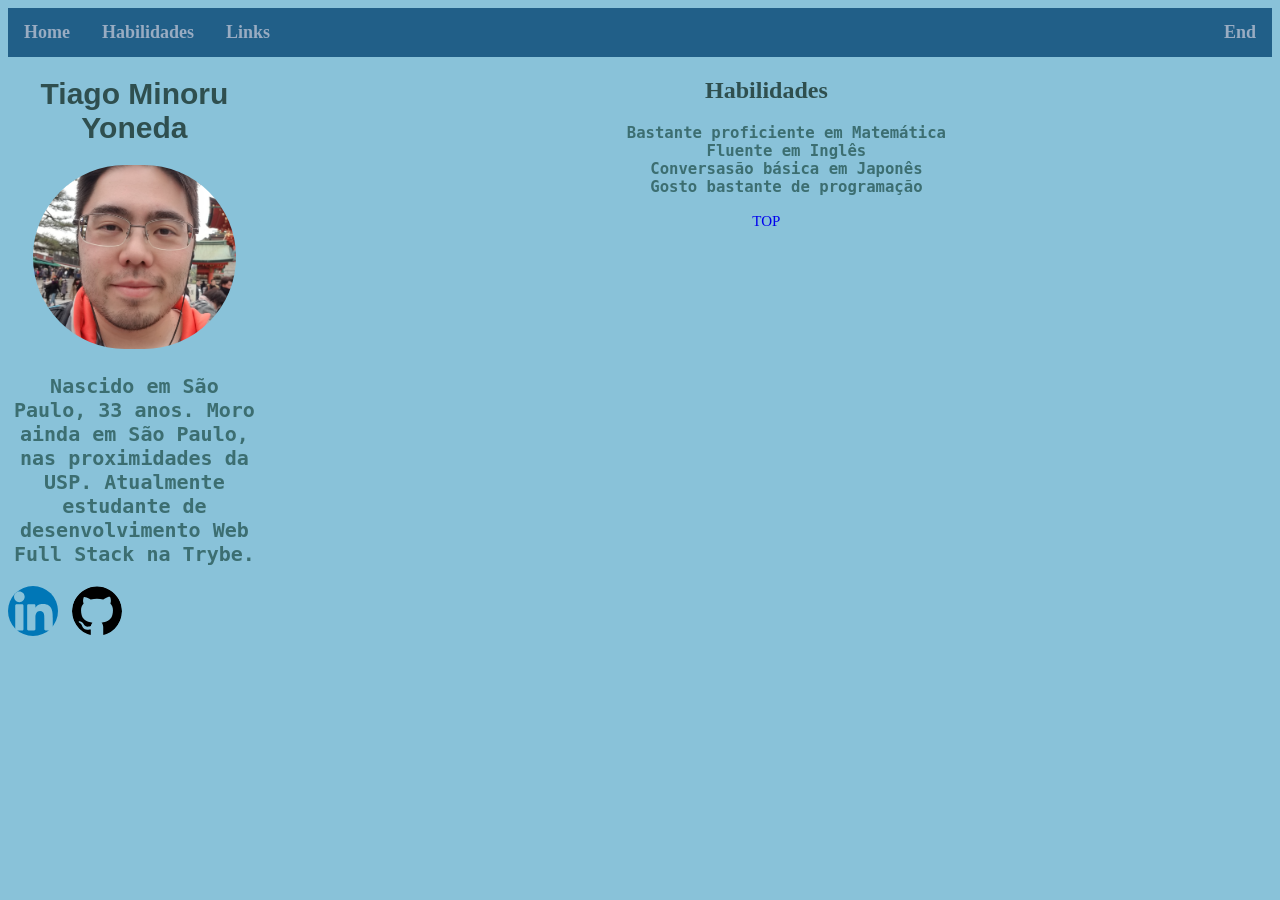
==== index.html @ 687fceaf "arrumando o portifolio" ====
<!DOCTYPE html>
<html lang="pt-br">
    <head>
        <meta charset="UTF-8">
        <title>Portifólio Tiago Minoru Yoneda</title>
        <link rel="stylesheet" type="text/css" href="./css/mypage.css">
    </head>
    <body>
        <div class="topnav">
            <a class="TOP">Home</a>
            <a href="#habilidades"> Habilidades</a>
            <a href="#links"> Links</a>
            <a href="#end" style="float:right">End</a>

        </div>
    
        <div class="left-side">
       
        <div class="intro">
                <h1>Tiago Minoru Yoneda</h1>

                <img class="profile-pic" src="./imagens/me.jpg" alt="Passeio que fiz no japão no Fushimi Inari Jinjya">
                <p>Nascido em São Paulo, 33 anos. Moro ainda em São Paulo, nas proximidades da USP. Atualmente estudante de desenvolvimento Web Full Stack na Trybe.</p>
            </div>

            <div class='links' id="links">
                <div>
                    <a href="https://www.linkedin.com/in/tiago-yoneda/" target="_blank">
                        <img class="icons" src="./imagens/linkedin.svg">
                    </a>
                </div>
                <div>
                    <a href="https://github.com/tiago-yoneda" target="_blank">
                        <img class="icons" src="./imagens/github.svg">
                    </a>
                </div>
            </div>  
        </div>

        <div class="right-side">
            <div class="habilidades" id="habilidades">
                <h2>Habilidades</h2>
                <ul>
                    <li>Bastante proficiente em Matemática</li>
                    <li>Fluente em Inglês</li>
                    <li>Conversasão básica em Japonês</li>
                    <li>Gosto bastante de programação</li>
                </ul>
            </div>

            <p id="end"><a href="#TOP">TOP</a></p>
        </div>
    </body>

</html>
---- css/mypage.css ----
body{
    background-color:#89c2d9;
    text-align:center;
    color:#3c6e71;
    }

h1{
    font-family:'Trebuchet MS', 'Lucida Sans Unicode', 'Lucida Grande', 'Lucida Sans', Arial, sans-seriu
}

h2{
    color:darkslategray;
    font-size:1.5em;
}

ul{
    list-style-type:none;
    font-weight:600;
    font-size:1.2em;
    font-family:monospace;
}

.links{
    text-align:left;
    color:darkred;
    font-size:1.2em;
    }
    
.left-side{
    width:20%;
    font-size:20px;
    font-weight:600;
    font-family:monospace;
    float: left;
}

.links div{
    display: inline-block;
    
}

.intro h1{
    color:darkslategray;
    font-size:30px;
}
.profile-pic{
    border-radius: 200px;
    width: 80%;
    
}
.icons{
    width:50px;
    border-radius:50px;
}

#navigator ul li a{
    display:inline-block;
    text-decoration:none;
}

.right-side{
    width: 80%;
    float: right;
}

.topnav {
    overflow: hidden;
    background-color: #215f88;
  }

.topnav a {
    float: left;
    color: #99acc2;
    text-align: center;
    padding: 14px 16px;
    text-decoration: none;
    font-weight:bold;
    font-size: 18px;
}

.topnav a:hover {
    background-color: #99acc2;;
    color: #215f88;
}


#end a{
    
    font-size:15px;
    text-decoration: none;
}
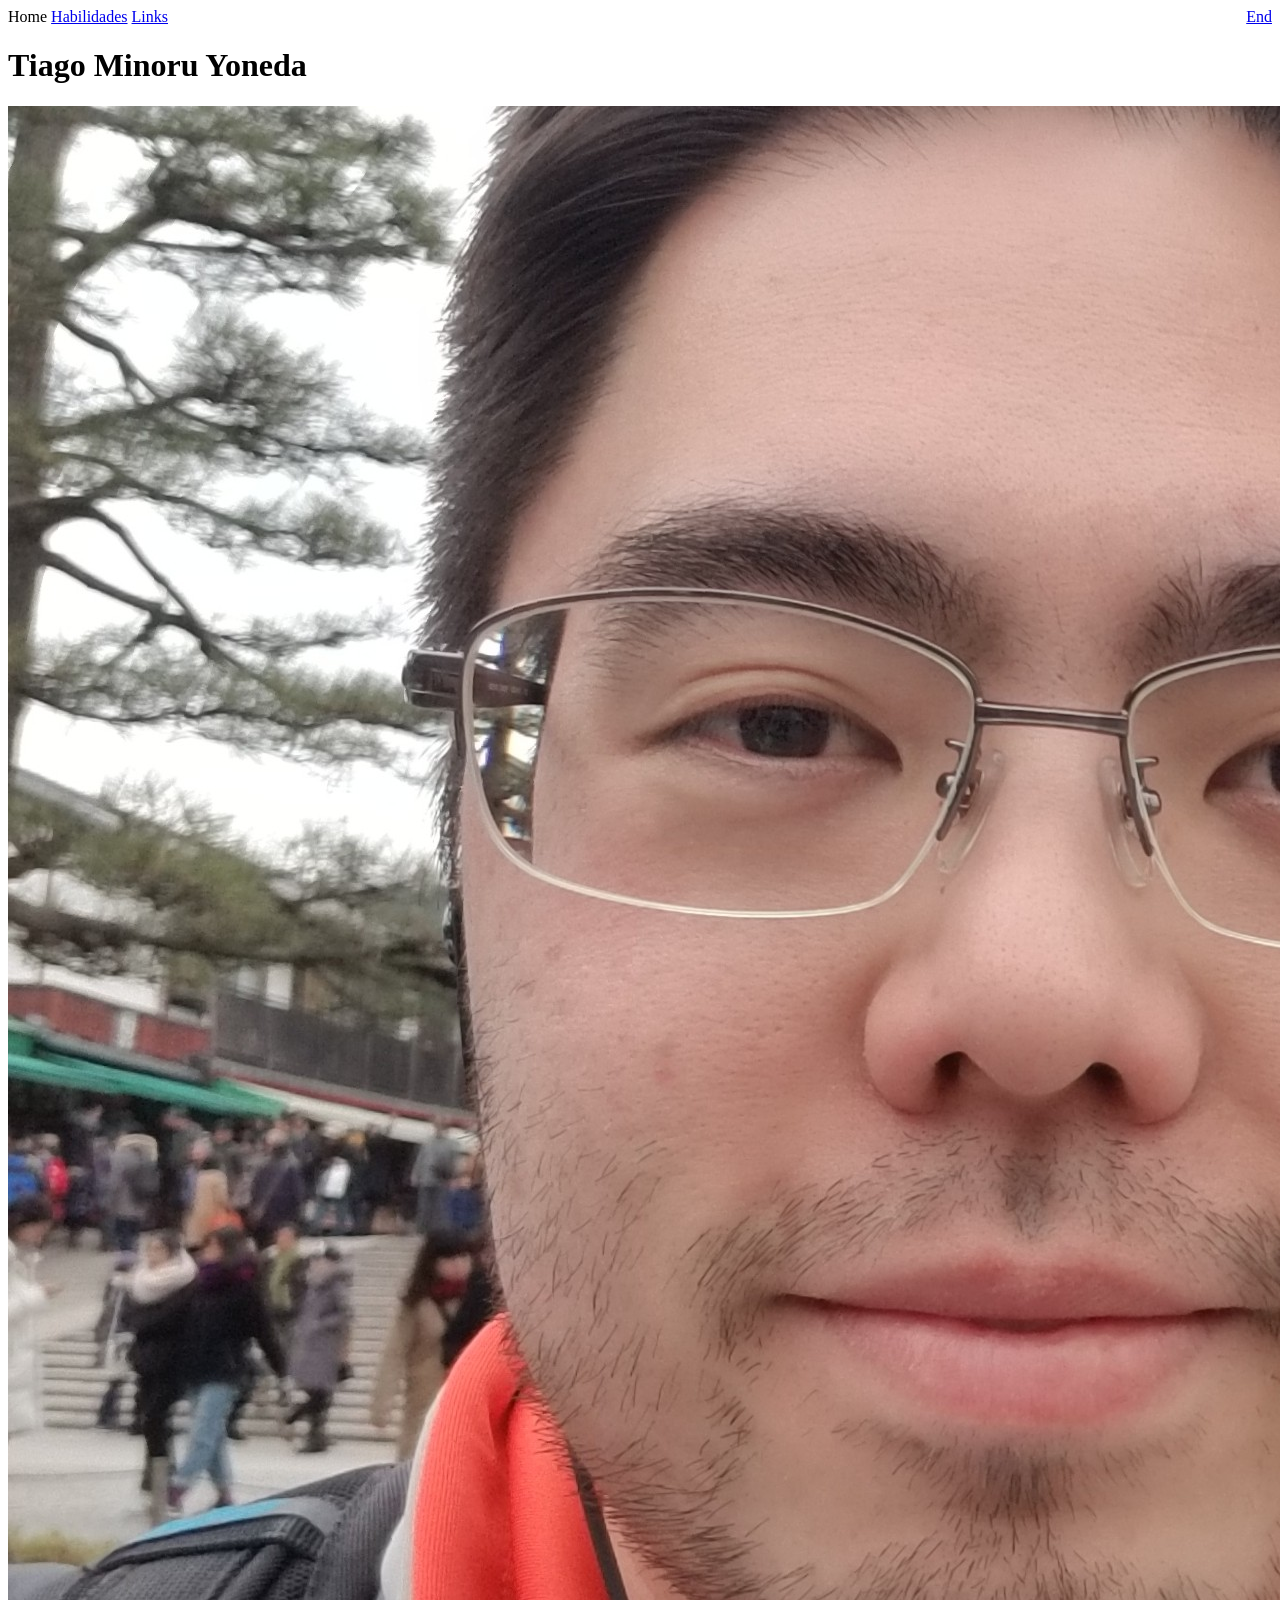
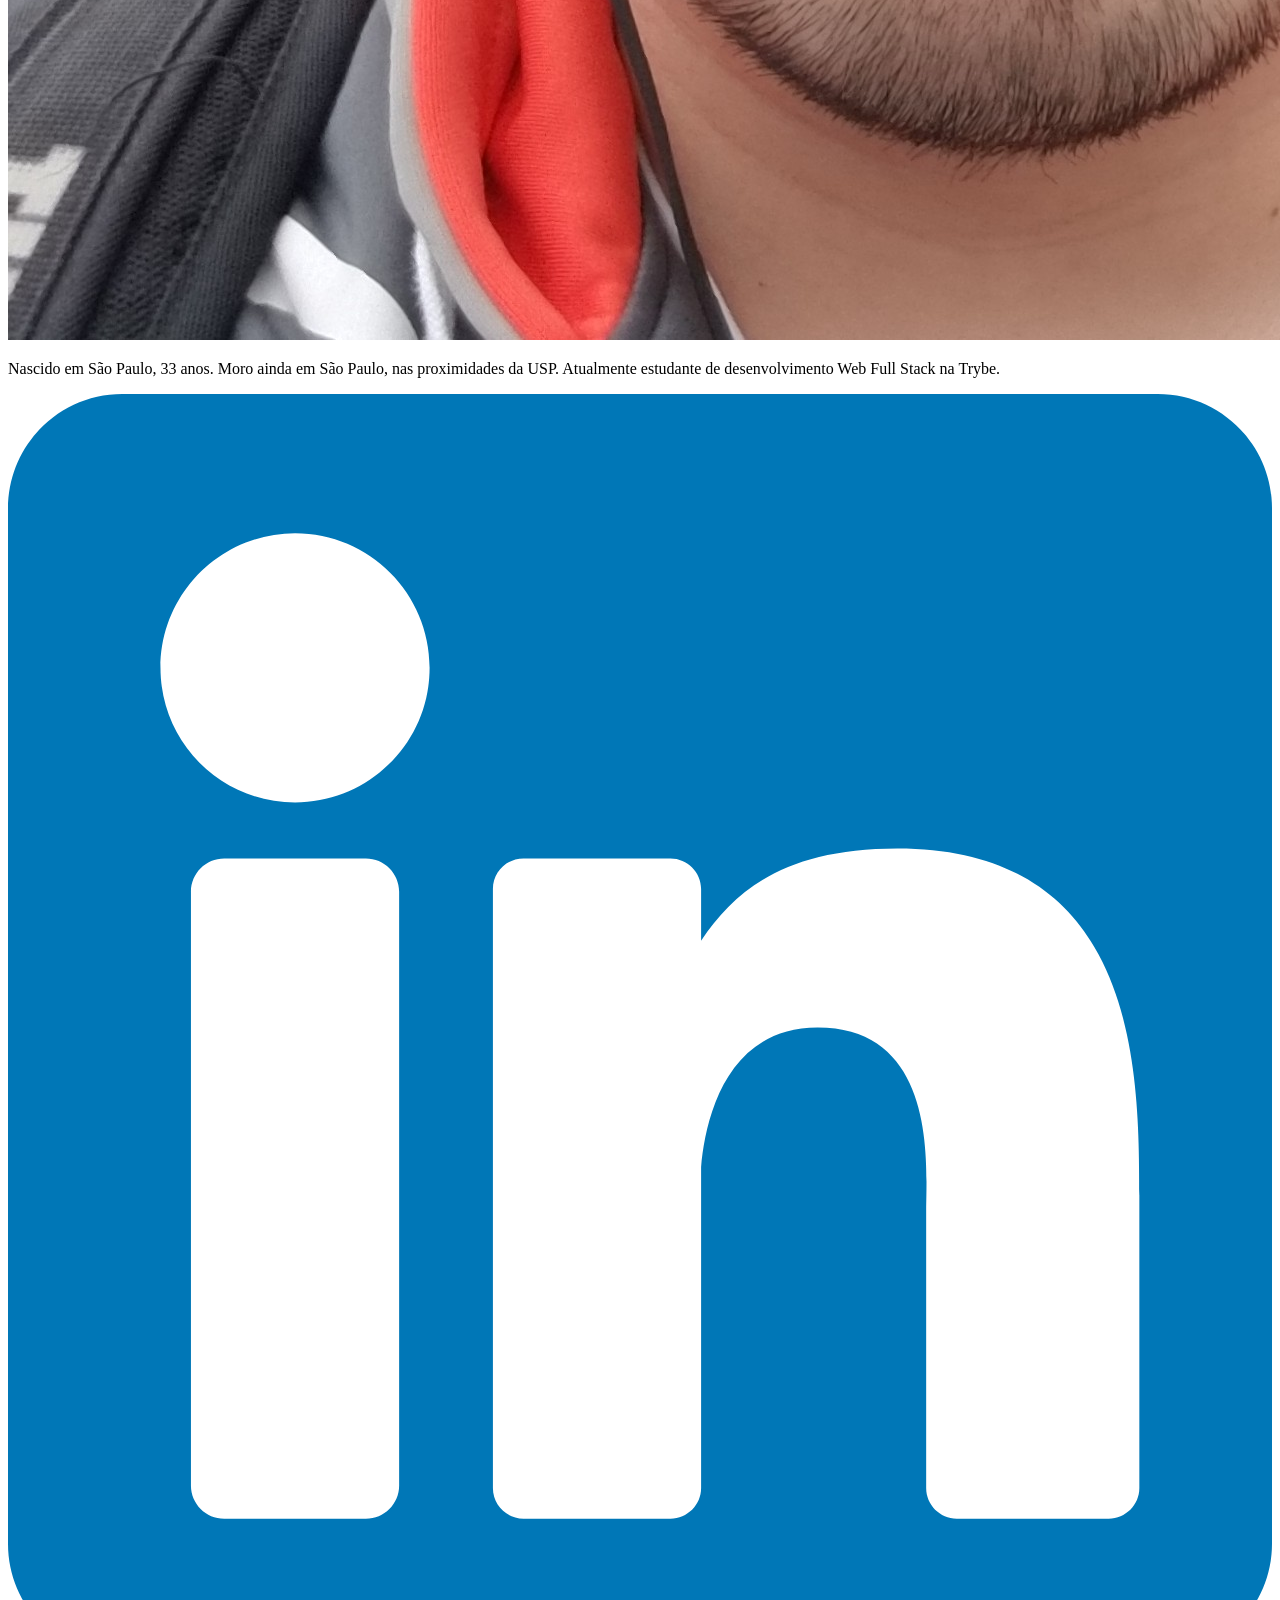
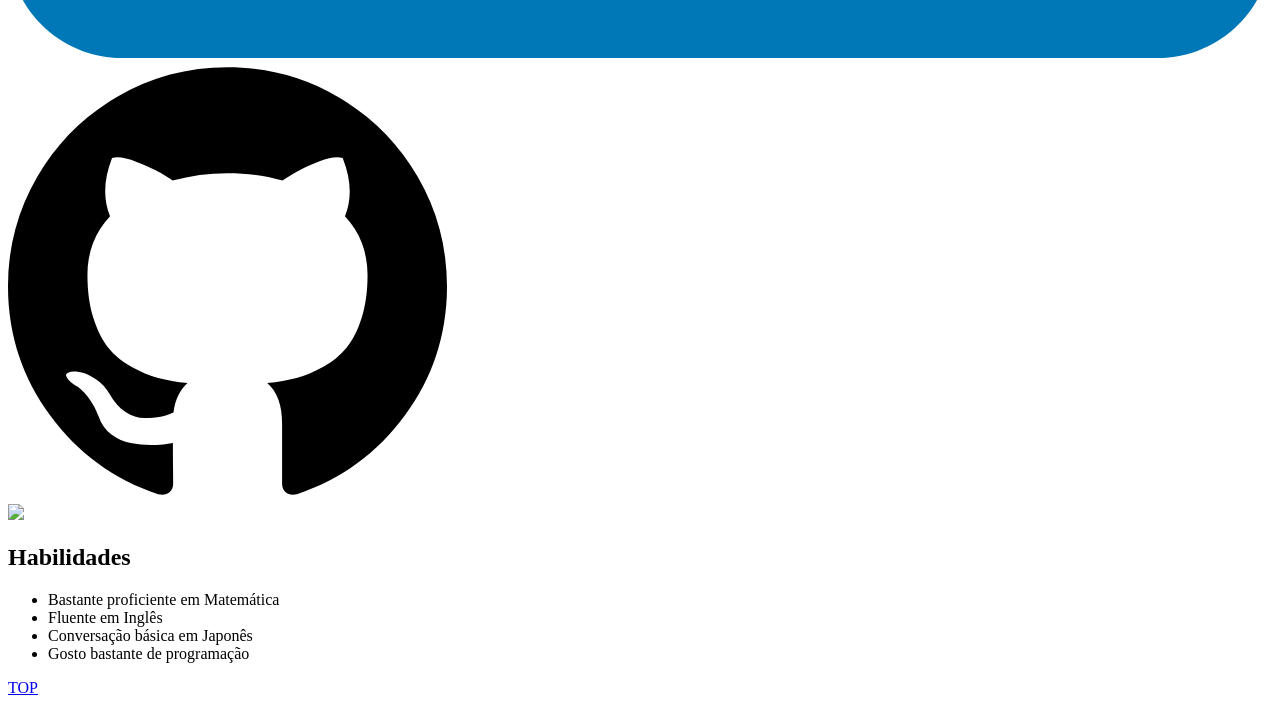
==== commit b0cf9e8c: "adicionandl link para gmail" ====
--- a/index.html
+++ b/index.html
@@ -3,7 +3,7 @@
     <head>
         <meta charset="UTF-8">
         <title>Portifólio Tiago Minoru Yoneda</title>
-        <link rel="stylesheet" type="text/css" href="./css/mypage.css">
+        <link rel="stylesheet" type="text/css" href="./css/style.css">
     </head>
     <body>
         <div class="topnav">
@@ -13,17 +13,19 @@
             <a href="#end" style="float:right">End</a>
 
         </div>
-    
-        <div class="left-side">
-       
+            <h1>Tiago Minoru Yoneda</h1>
+        
+
         <div class="intro">
-                <h1>Tiago Minoru Yoneda</h1>
+            <div>
+                <img class="profile-pic" src="./imagens/me.jpg" alt="Passeio que fiz no japão no Fushimi Inari Jinjya">
+            </div>
+            <div>                    
+                <p class="resumo">Nascido em São Paulo, 33 anos. Moro ainda em São Paulo, nas proximidades da USP. Atualmente estudante de desenvolvimento Web Full Stack na Trybe.</p>
+            </div>
+        </div>
 
-                <img class="profile-pic" src="./imagens/me.jpg" alt="Passeio que fiz no japão no Fushimi Inari Jinjya">
-                <p>Nascido em São Paulo, 33 anos. Moro ainda em São Paulo, nas proximidades da USP. Atualmente estudante de desenvolvimento Web Full Stack na Trybe.</p>
-            </div>
-
-            <div class='links' id="links">
+            <div class='links'>
                 <div>
                     <a href="https://www.linkedin.com/in/tiago-yoneda/" target="_blank">
                         <img class="icons" src="./imagens/linkedin.svg">
@@ -34,8 +36,10 @@
                         <img class="icons" src="./imagens/github.svg">
                     </a>
                 </div>
+                <div>
+                    <a href="mailto:xyonedax@gmail.com"><img style="width:50px" src="./imagens/gmail.svg"></a>
+                </div>
             </div>  
-        </div>
 
         <div class="right-side">
             <div class="habilidades" id="habilidades">
@@ -43,7 +47,7 @@
                 <ul>
                     <li>Bastante proficiente em Matemática</li>
                     <li>Fluente em Inglês</li>
-                    <li>Conversasão básica em Japonês</li>
+                    <li>Conversação básica em Japonês</li>
                     <li>Gosto bastante de programação</li>
                 </ul>
             </div>
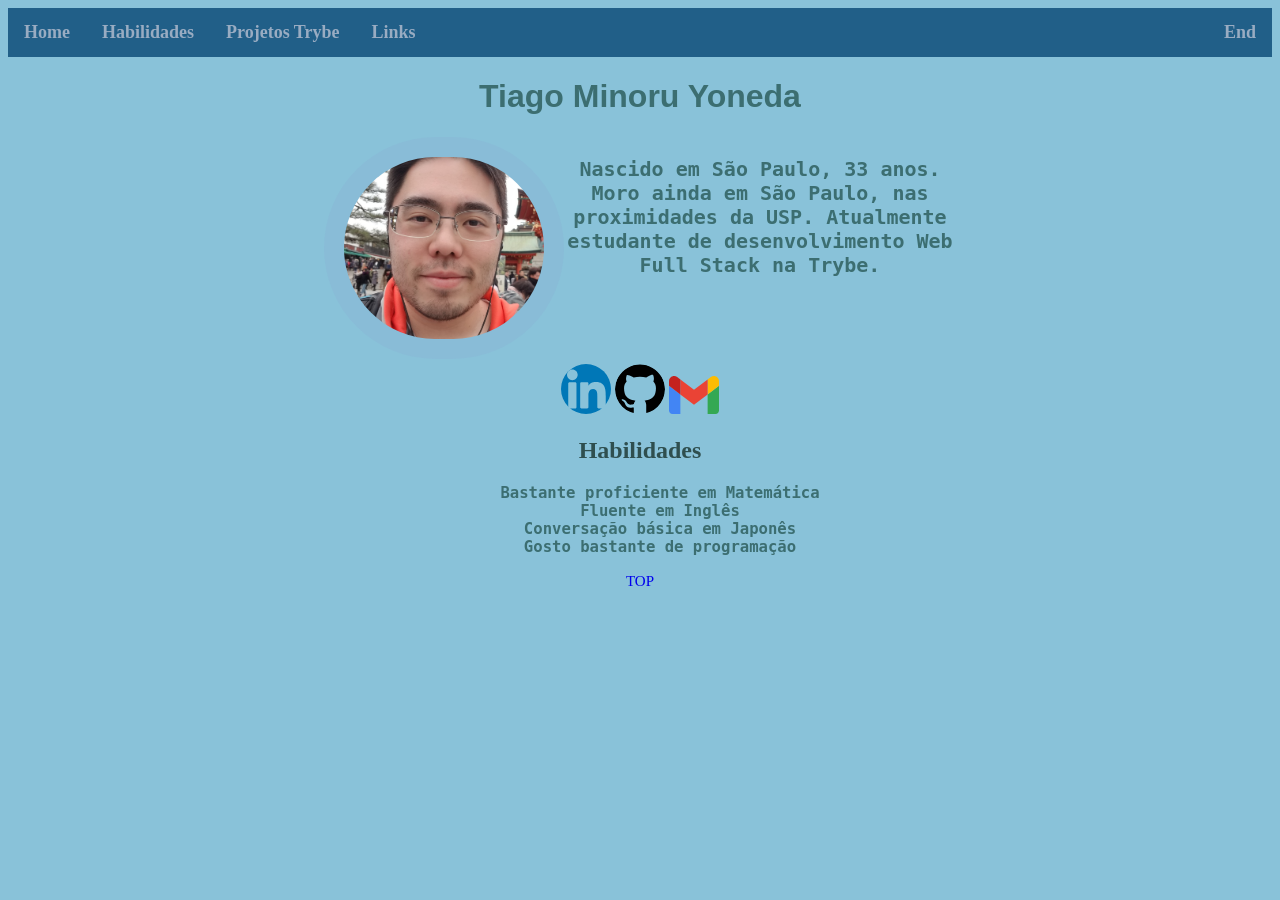
==== commit 32ea90e7: "arrumando pastas" ====
--- a/index.html
+++ b/index.html
@@ -9,6 +9,7 @@
         <div class="topnav">
             <a class="TOP">Home</a>
             <a href="#habilidades"> Habilidades</a>
+            <a href='./projetos.html'>Projetos Trybe</a>
             <a href="#links"> Links</a>
             <a href="#end" style="float:right">End</a>
 
--- a/css/style.css
+++ b/css/style.css
@@ -0,0 +1,73 @@
+body{
+    background-color:#89c2d9;
+    text-align:center;
+    color:#3c6e71;
+    }
+
+h1{
+    color:dark=slategray;
+    font-family:'Trebuchet MS', 'Lucida Sans Unicode', 'Lucida Grande', 'Lucida Sans', Arial, sans-seriu
+}
+
+h2{
+    color:darkslategray;
+    font-size:1.5em;
+}
+
+ul{
+    list-style-type:none;
+    font-weight:600;
+    font-size:1.2em;
+    font-family:monospace;
+}
+
+.links div{
+    display: inline-block;
+}
+    
+.intro{
+    font-size:20px;
+    font-weight:600;
+    font-family:monospace;
+    display:flex;
+    width:50%;
+    margin:auto;
+}
+
+.profile-pic{
+    border-radius:200px;
+    width:200px;
+    padding:20px;
+    background-color:#89c2;
+}
+
+.icons{
+    width:50px;
+    border-radius:50px;
+}
+
+.topnav {
+    overflow: hidden;
+    background-color: #215f88;
+  }
+
+.topnav a {
+    float: left;
+    color: #99acc2;
+    text-align: center;
+    padding: 14px 16px;
+    text-decoration: none;
+    font-weight:bold;
+    font-size: 18px;
+}
+
+.topnav a:hover {
+    background-color: #99acc2;;
+    color: #215f88;
+}
+
+
+#end a{
+    font-size:15px;
+    text-decoration: none;
+}
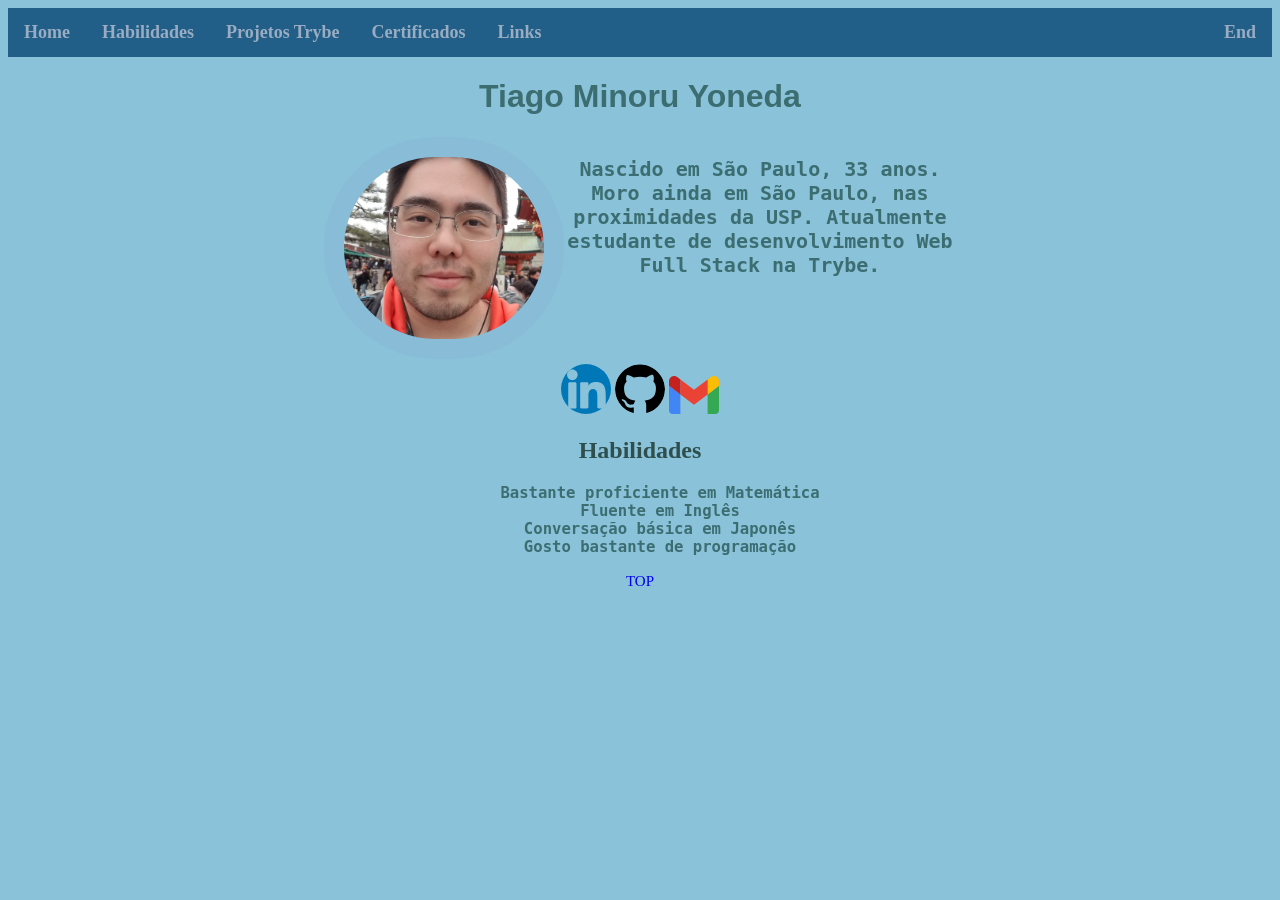
==== commit 9781d80b: "mexendo um pouco" ====
--- a/index.html
+++ b/index.html
@@ -1,60 +1,61 @@
 <!DOCTYPE html>
 <html lang="pt-br">
-    <head>
-        <meta charset="UTF-8">
-        <title>Portifólio Tiago Minoru Yoneda</title>
-        <link rel="stylesheet" type="text/css" href="./css/style.css">
-    </head>
-    <body>
-        <div class="topnav">
-            <a class="TOP">Home</a>
-            <a href="#habilidades"> Habilidades</a>
-            <a href='./projetos.html'>Projetos Trybe</a>
-            <a href="#links"> Links</a>
-            <a href="#end" style="float:right">End</a>
+  <head>
+    <meta charset="UTF-8">
+    <title>Portifólio Tiago Minoru Yoneda</title>
+    <link rel="stylesheet" type="text/css" href="./css/style.css">
+  </head>
+  <body>
+    <div class="topnav">
+      <a class="TOP">Home</a>
+      <a href="#habilidades"> Habilidades</a>
+      <a href='./projetos.html'>Projetos Trybe</a>
+      <a href='./certificates.html'>Certificados</a>
+      <a href="#links"> Links</a>
+      <a href="#end" style="float:right">End</a>
 
-        </div>
-            <h1>Tiago Minoru Yoneda</h1>
-        
+    </div>
+    <h1>Tiago Minoru Yoneda</h1>
 
-        <div class="intro">
-            <div>
-                <img class="profile-pic" src="./imagens/me.jpg" alt="Passeio que fiz no japão no Fushimi Inari Jinjya">
-            </div>
-            <div>                    
-                <p class="resumo">Nascido em São Paulo, 33 anos. Moro ainda em São Paulo, nas proximidades da USP. Atualmente estudante de desenvolvimento Web Full Stack na Trybe.</p>
-            </div>
+
+    <div class="intro">
+      <div>
+        <img class="profile-pic" src="./imagens/me.jpg" alt="Passeio que fiz no japão no Fushimi Inari Jinjya">
+      </div>
+      <div>
+        <p class="resumo">Nascido em São Paulo, 33 anos. Moro ainda em São Paulo, nas proximidades da USP. Atualmente estudante de desenvolvimento Web Full Stack na Trybe.</p>
+      </div>
+    </div>
+
+    <div class='links'>
+      <div>
+        <a href="https://www.linkedin.com/in/tiago-yoneda/" target="_blank">
+          <img class="icons" src="./imagens/linkedin.svg">
+        </a>
+      </div>
+      <div>
+        <a href="https://github.com/tiago-yoneda" target="_blank">
+          <img class="icons" src="./imagens/github.svg">
+        </a>
+      </div>
+      <div>
+        <a href="mailto:xyonedax@gmail.com"><img style="width:50px" src="./imagens/gmail.svg"></a>
+      </div>
+    </div>
+
+    <div class="right-side">
+      <div class="habilidades" id="habilidades">
+        <h2>Habilidades</h2>
+        <ul>
+          <li>Bastante proficiente em Matemática</li>
+            <li>Fluente em Inglês</li>
+            <li>Conversação básica em Japonês</li>
+            <li>Gosto bastante de programação</li>
+          </ul>
         </div>
 
-            <div class='links'>
-                <div>
-                    <a href="https://www.linkedin.com/in/tiago-yoneda/" target="_blank">
-                        <img class="icons" src="./imagens/linkedin.svg">
-                    </a>
-                </div>
-                <div>
-                    <a href="https://github.com/tiago-yoneda" target="_blank">
-                        <img class="icons" src="./imagens/github.svg">
-                    </a>
-                </div>
-                <div>
-                    <a href="mailto:xyonedax@gmail.com"><img style="width:50px" src="./imagens/gmail.svg"></a>
-                </div>
-            </div>  
-
-        <div class="right-side">
-            <div class="habilidades" id="habilidades">
-                <h2>Habilidades</h2>
-                <ul>
-                    <li>Bastante proficiente em Matemática</li>
-                    <li>Fluente em Inglês</li>
-                    <li>Conversação básica em Japonês</li>
-                    <li>Gosto bastante de programação</li>
-                </ul>
-            </div>
-
-            <p id="end"><a href="#TOP">TOP</a></p>
-        </div>
-    </body>
+        <p id="end"><a href="#TOP">TOP</a></p>
+      </div>
+  </body>
 
 </html>
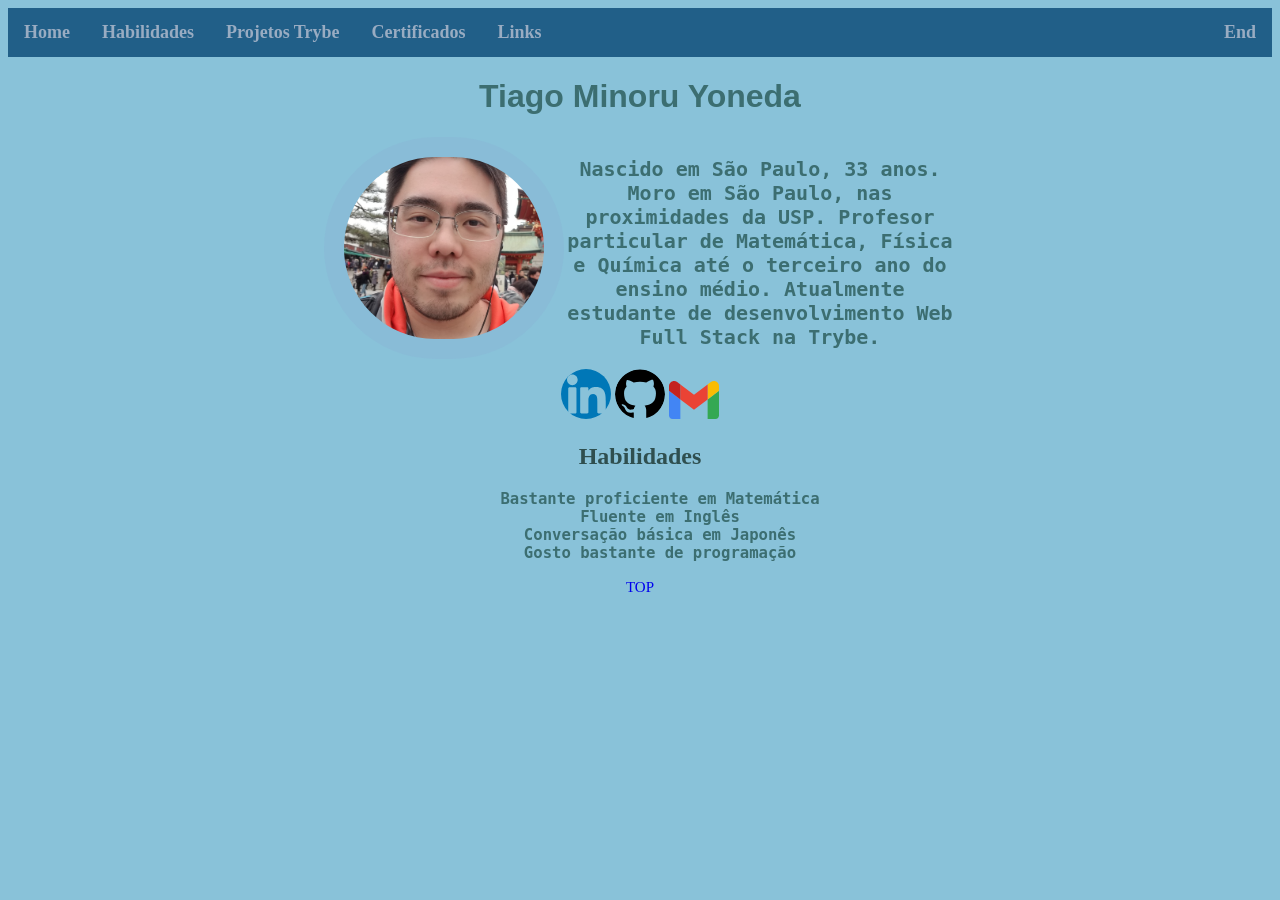
==== commit 8334e1dc: "updates" ====
--- a/index.html
+++ b/index.html
@@ -23,7 +23,7 @@
         <img class="profile-pic" src="./imagens/me.jpg" alt="Passeio que fiz no japão no Fushimi Inari Jinjya">
       </div>
       <div>
-        <p class="resumo">Nascido em São Paulo, 33 anos. Moro ainda em São Paulo, nas proximidades da USP. Atualmente estudante de desenvolvimento Web Full Stack na Trybe.</p>
+        <p class="resumo">Nascido em São Paulo, 33 anos. Moro em São Paulo, nas proximidades da USP. Profesor particular de Matemática, Física e Química até o terceiro ano do ensino médio. Atualmente estudante de desenvolvimento Web Full Stack na Trybe.</p>
       </div>
     </div>
 
